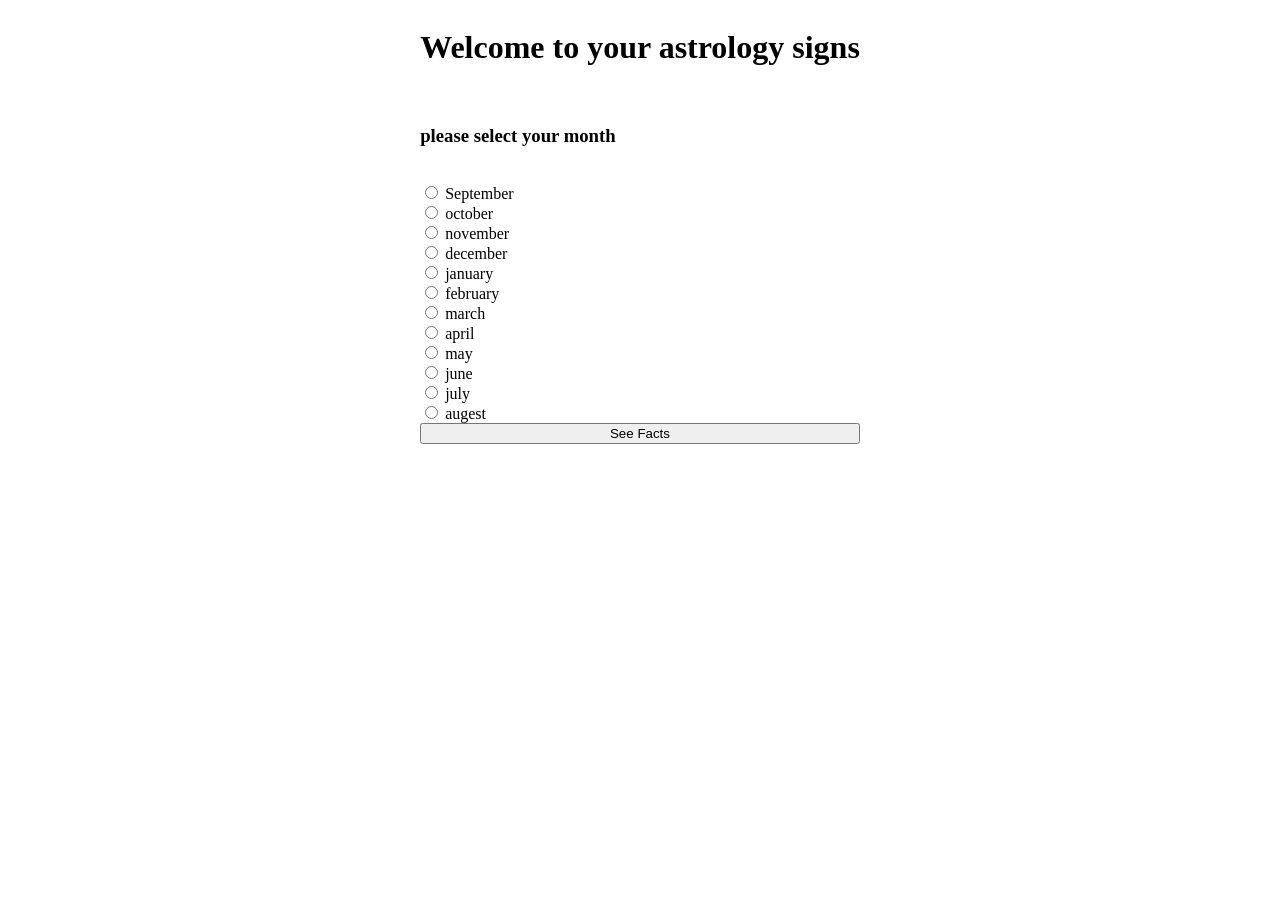
==== astrology.html @ 78f867b9 "astro;ogy started" ====
<!DOCTYPE html>
<html lang="en">
<head>
    <meta charset="UTF-8">
    <meta name="viewport" content="width=device-width, initial-scale=1.0">
    <link rel="stylesheet" href="astrology.css">
    <title>Astrology</title>
</head>
<body>
    <div class="container">
        <h1 id="h1">Welcome to your astrology signs</h1><br>
    <h3 id="h3">please select your month</h3><br>
<div>
    <input type="radio" id="sept" name="#">
    <label for="sept">September</label><br>
</div>
<div>
    <input type="radio" id="oct" name="#">
    <label for="oct">october</label><br>
</div>
<div>
    <input type="radio" id="nov" name="#">
    <label for="nov">november</label><br>
</div>
<div>
    <input type="radio" id="dec" name="#">
    <label for="dec">december</label><br>
</div>
<div>
    <input type="radio" id="jan" name="#">
    <label for="jan">january</label><br>
</div>
<div>
    <input type="radio" id="feb" name="#">
    <label for="feb">february</label><br>
</div>
<div>
    <input type="radio" id="mar" name="#">
    <label for="mar">march</label><br>
</div>
<div>
    <input type="radio" id="apr" name="#">
    <label for="apr">april</label><br>
</div>
<div>
    <input type="radio" id="may" name="#">
    <label for="may">may</label><br>
</div>
<div>
    <input type="radio" id="jun" name="#">
    <label for="jun">june</label><br>
</div>
<div>
    <input type="radio" id="jul" name="#">
    <label for="jul">july</label><br>
</div>
<div>
    <input type="radio" id="aug" name="#">
    <label for="aug">augest</label><br>
</div>
    <button type="button" id="btn">See Facts</button>

    <p><h2 id="para"></h2></p>

    </div>
<script src="astrology.js"></script>
</body>
</html>
---- astrology.css ----
.container{
    display: grid;
    justify-content: center;
}
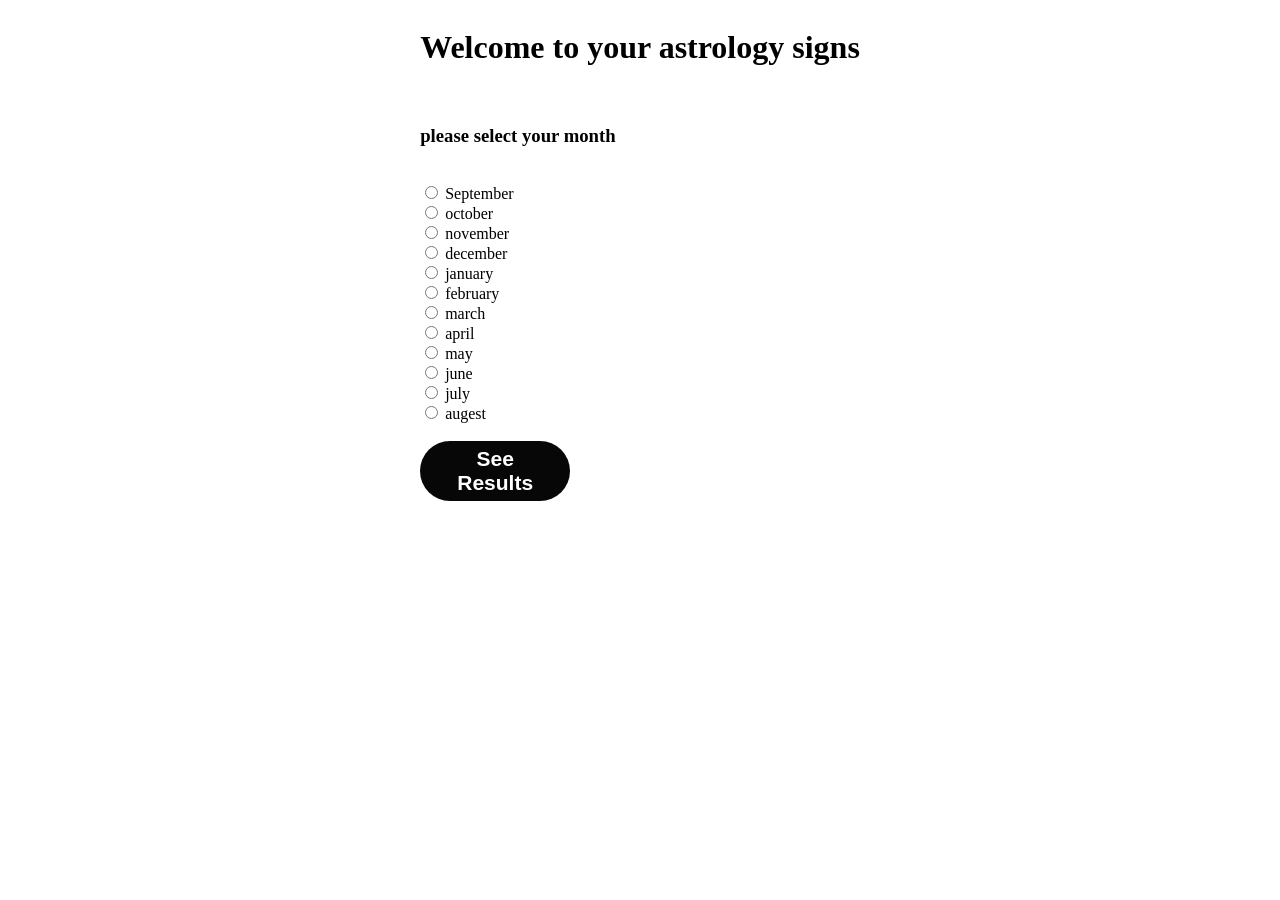
==== commit cea99eee: "Add CSS for 'See Results' button and update corresponding HTML This commit adds CSS for a new 'See R" ====
--- a/astrology.html
+++ b/astrology.html
@@ -57,8 +57,8 @@
 <div>
     <input type="radio" id="aug" name="#">
     <label for="aug">augest</label><br>
-</div>
-    <button type="button" id="btn">See Facts</button>
+</div><br>
+    <button type="button" class="btn"><h2 class="btnn">See Results</h2></button>
 
     <p><h2 id="para"></h2></p>
 
--- a/astrology.css
+++ b/astrology.css
@@ -2,3 +2,36 @@
     display: grid;
     justify-content: center;
 }
+.btn {
+    display: inline-flex;
+    align-items: center;
+    justify-content: center;
+    padding: 0.7rem 2rem;
+    font-family: "Poppins", sans-serif;
+    font-weight: 700;
+    font-size: 14px;
+    text-align: center;
+    text-decoration: none;
+    color: #ffffff;
+    backface-visibility: hidden;
+    border: 0.3rem solid transparent;
+    border-radius: 3rem;
+    width: 150px;
+    height: 60px;
+    
+  }
+  
+  .btn {
+    border-color: transparent;
+    background-color: #070707;
+    color: #000;
+    transition: transform 0.2s cubic-bezier(0.235, 0, 0.05, 0.95);
+    
+  }
+    
+  .btn:hover {
+    transform: perspective(1px) scale3d(1.044, 1.044, 1) translateZ(0) !important;
+  }
+  .btnn{
+    color: #ffffff;
+  }
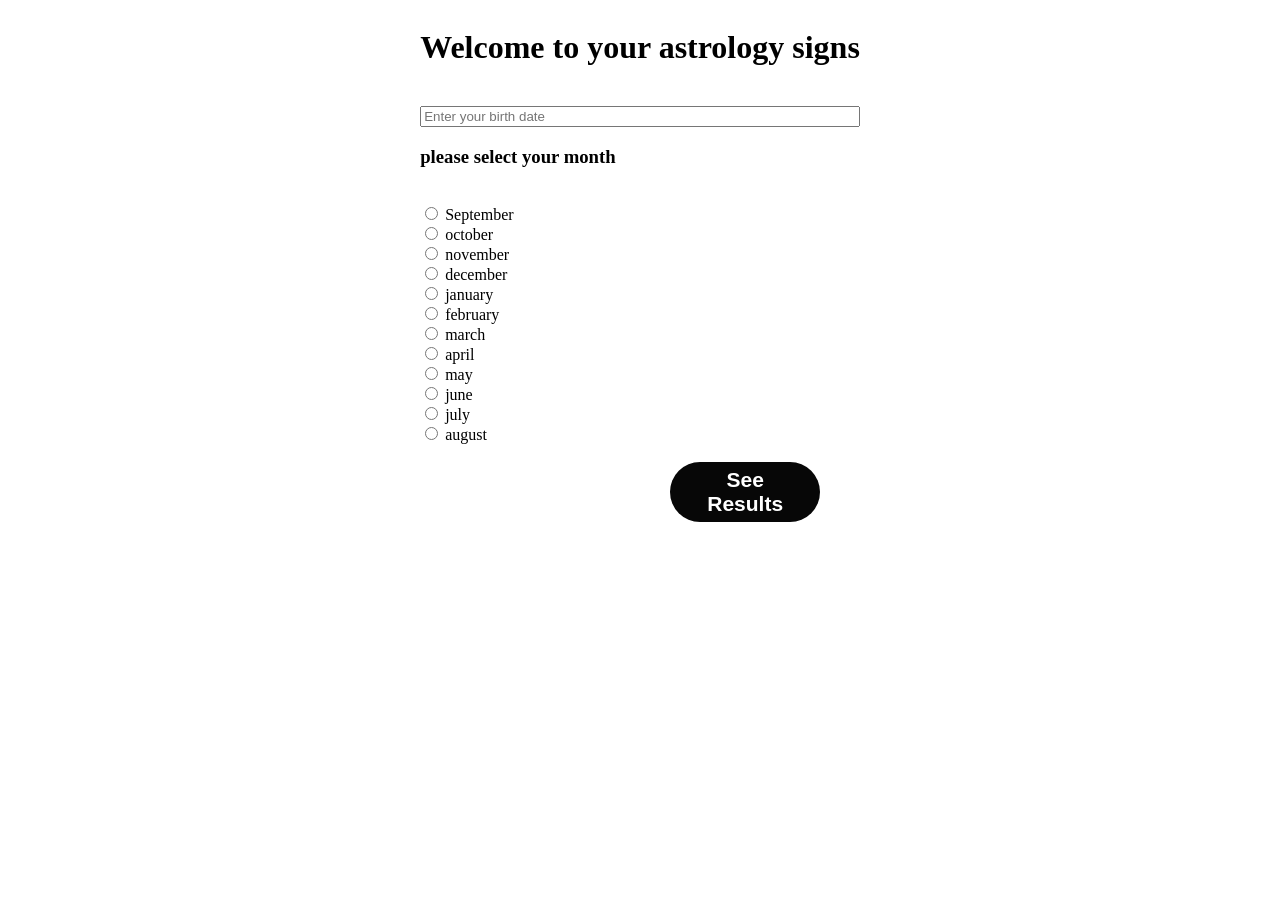
==== commit 7acd01e8: ""Added input for birth date, fixed typo in August, updated zodiac signs for September based on birth" ====
--- a/astrology.html
+++ b/astrology.html
@@ -9,6 +9,8 @@
 <body>
     <div class="container">
         <h1 id="h1">Welcome to your astrology signs</h1><br>
+        <input type="number"   placeholder="Enter your birth date" id="date">
+
     <h3 id="h3">please select your month</h3><br>
 <div>
     <input type="radio" id="sept" name="#">
@@ -56,9 +58,9 @@
 </div>
 <div>
     <input type="radio" id="aug" name="#">
-    <label for="aug">augest</label><br>
+    <label for="aug">august</label><br>
 </div><br>
-    <button type="button" class="btn"><h2 class="btnn">See Results</h2></button>
+    <button type="button" id="btn" class="btn"><h2 class="btnn">See Results</h2></button>
 
     <p><h2 id="para"></h2></p>
 
--- a/astrology.css
+++ b/astrology.css
@@ -18,6 +18,7 @@
     border-radius: 3rem;
     width: 150px;
     height: 60px;
+    margin-left: 250px;
     
   }
   
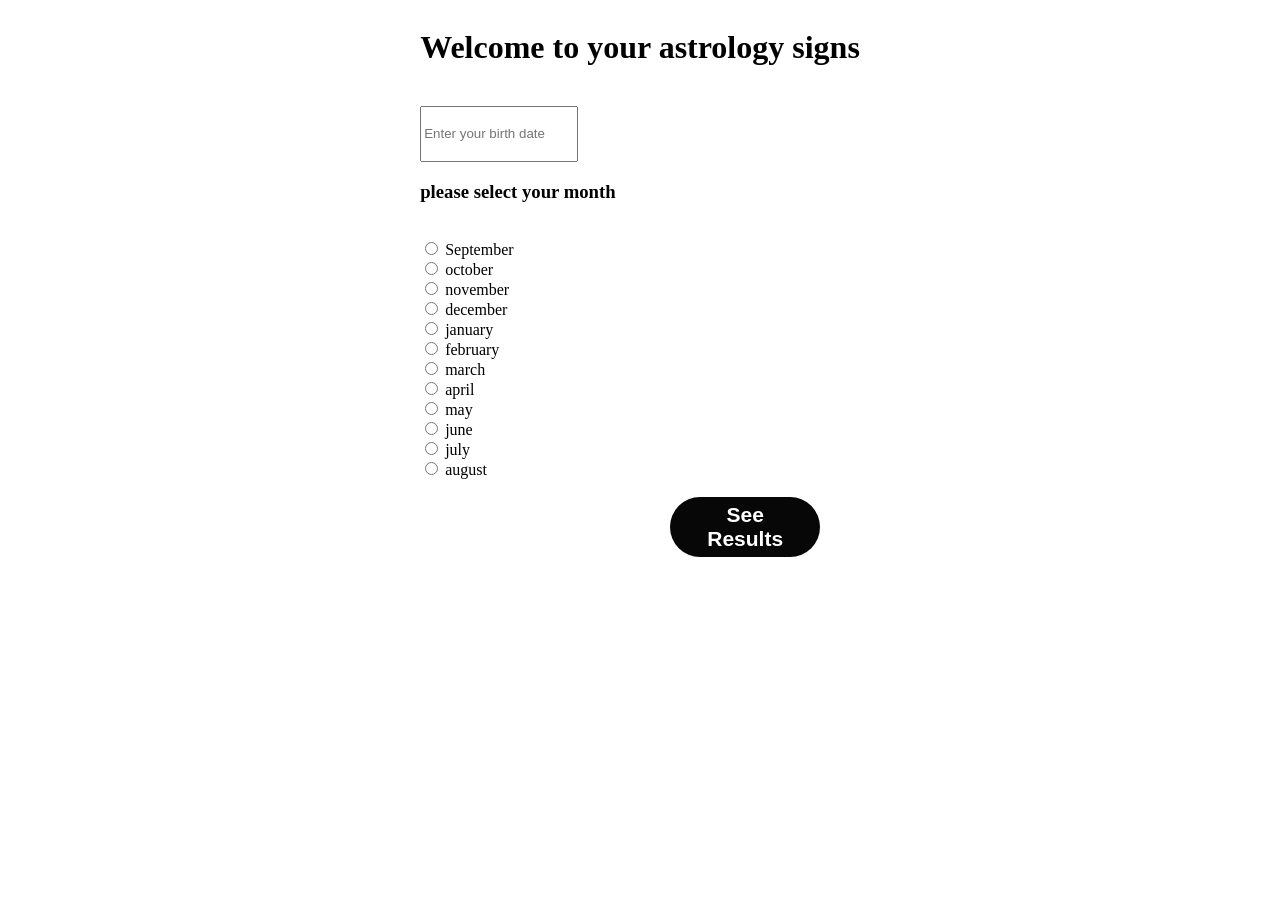
==== commit 62ab9910: "be right back when calander manuplation available" ====
--- a/astrology.html
+++ b/astrology.html
@@ -9,8 +9,7 @@
 <body>
     <div class="container">
         <h1 id="h1">Welcome to your astrology signs</h1><br>
-        <input type="number"   placeholder="Enter your birth date" id="date">
-
+        <input type="number" min="1" max="31" maxlength="1" minlength="1" placeholder="Enter your birth date" class="date" id="date">
     <h3 id="h3">please select your month</h3><br>
 <div>
     <input type="radio" id="sept" name="#">
--- a/astrology.css
+++ b/astrology.css
@@ -35,4 +35,8 @@
   }
   .btnn{
     color: #ffffff;
+  }
+  .date{
+    height: 50px;
+    width: 150px;
   }
